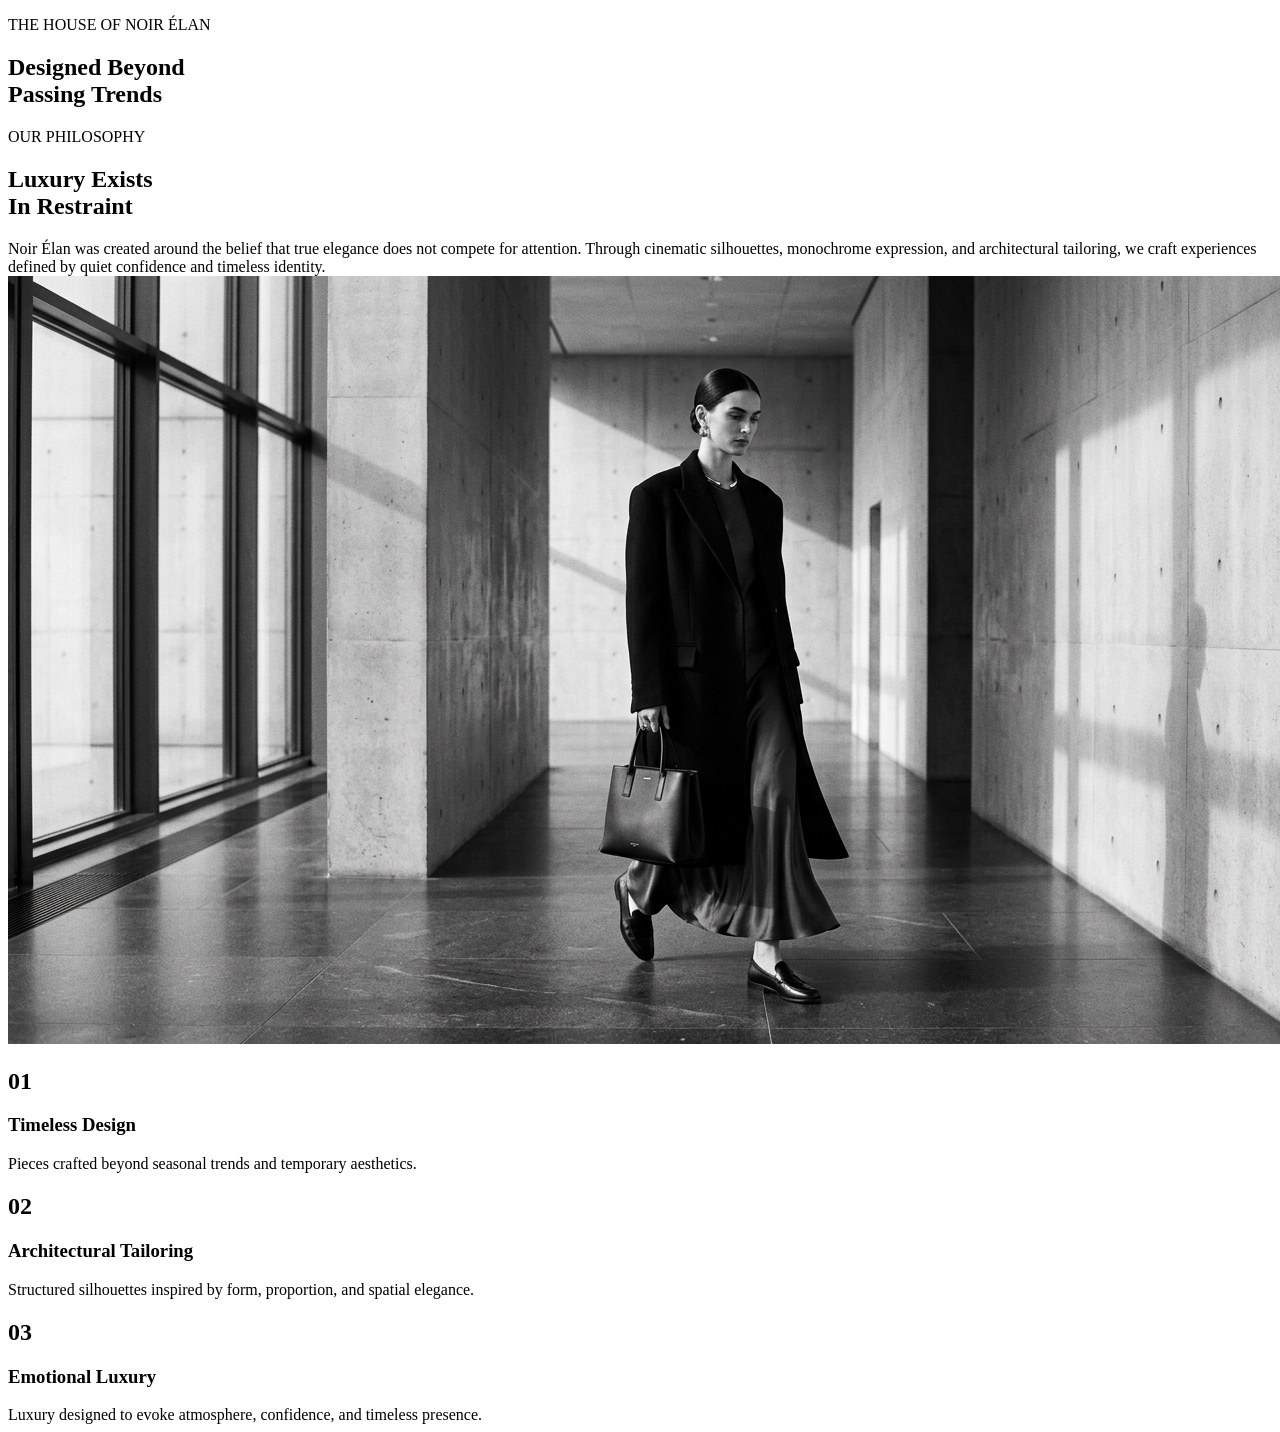
==== about.html @ ab2c8f0b "about.html" ====
<!DOCTYPE html>

<html lang="en">

<head>

<meta charset="UTF-8">

<meta name="viewport"
content="width=device-width, initial-scale=1.0">

<title>
NOIR ÉLAN — About
</title>

<link rel="preconnect"
href="https://fonts.googleapis.com">

<link rel="preconnect"
href="https://fonts.gstatic.com"
crossorigin>

<link href="https://fonts.googleapis.com/css2?family=Cormorant+Garamond:wght@300;400;500;600&family=Inter:wght@300;400;500&display=swap"
rel="stylesheet">

<link rel="stylesheet"
href="about.css">

</head>

<body>

<!-- HERO -->

<section class="about-hero">

    <div class="overlay"></div>

    <div class="hero-content">

        <p>
            THE HOUSE OF NOIR ÉLAN
        </p>

        <h1>

            Designed Beyond <br>
            Passing Trends

        </h1>

    </div>

</section>

<!-- PHILOSOPHY -->

<section class="philosophy">

    <div class="philosophy-left">

        <p>
            OUR PHILOSOPHY
        </p>

        <h2>

            Luxury Exists <br>
            In Restraint

        </h2>

    </div>

    <div class="philosophy-right">

        <span>

            Noir Élan was created around
            the belief that true elegance
            does not compete for attention.

            Through cinematic silhouettes,
            monochrome expression,
            and architectural tailoring,
            we craft experiences defined
            by quiet confidence and
            timeless identity.

        </span>

    </div>

</section>

<!-- IMAGE -->

<section class="about-image">

    <img
    src="images/about-image.jpg">

</section>

<!-- VALUES -->

<section class="values">

    <div class="value">

        <h2>
            01
        </h2>

        <h3>
            Timeless Design
        </h3>

        <span>

            Pieces crafted beyond
            seasonal trends and
            temporary aesthetics.

        </span>

    </div>

    <div class="value">

        <h2>
            02
        </h2>

        <h3>
            Architectural Tailoring
        </h3>

        <span>

            Structured silhouettes inspired
            by form, proportion,
            and spatial elegance.

        </span>

    </div>

    <div class="value">

        <h2>
            03
        </h2>

        <h3>
            Emotional Luxury
        </h3>

        <span>

            Luxury designed to evoke
            atmosphere, confidence,
            and timeless presence.

        </span>

    </div>

</section>

</body>

</html>
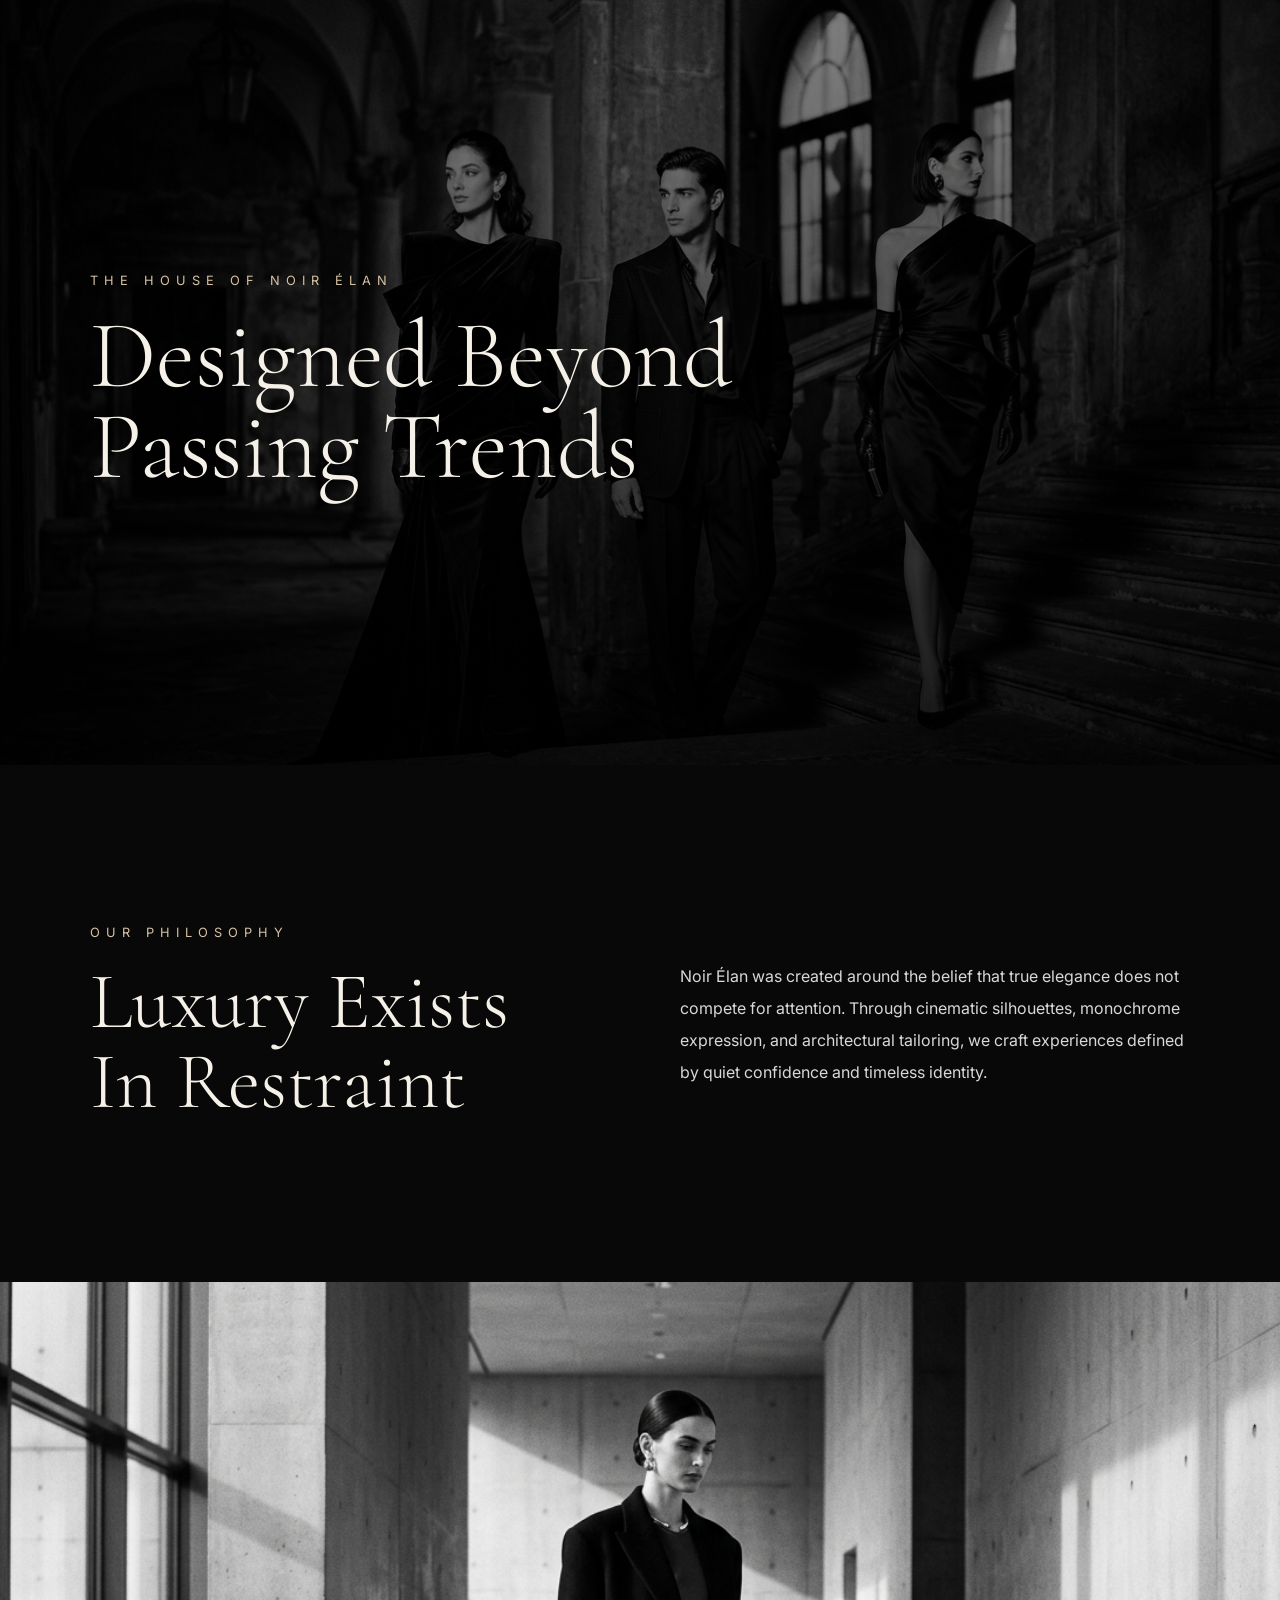
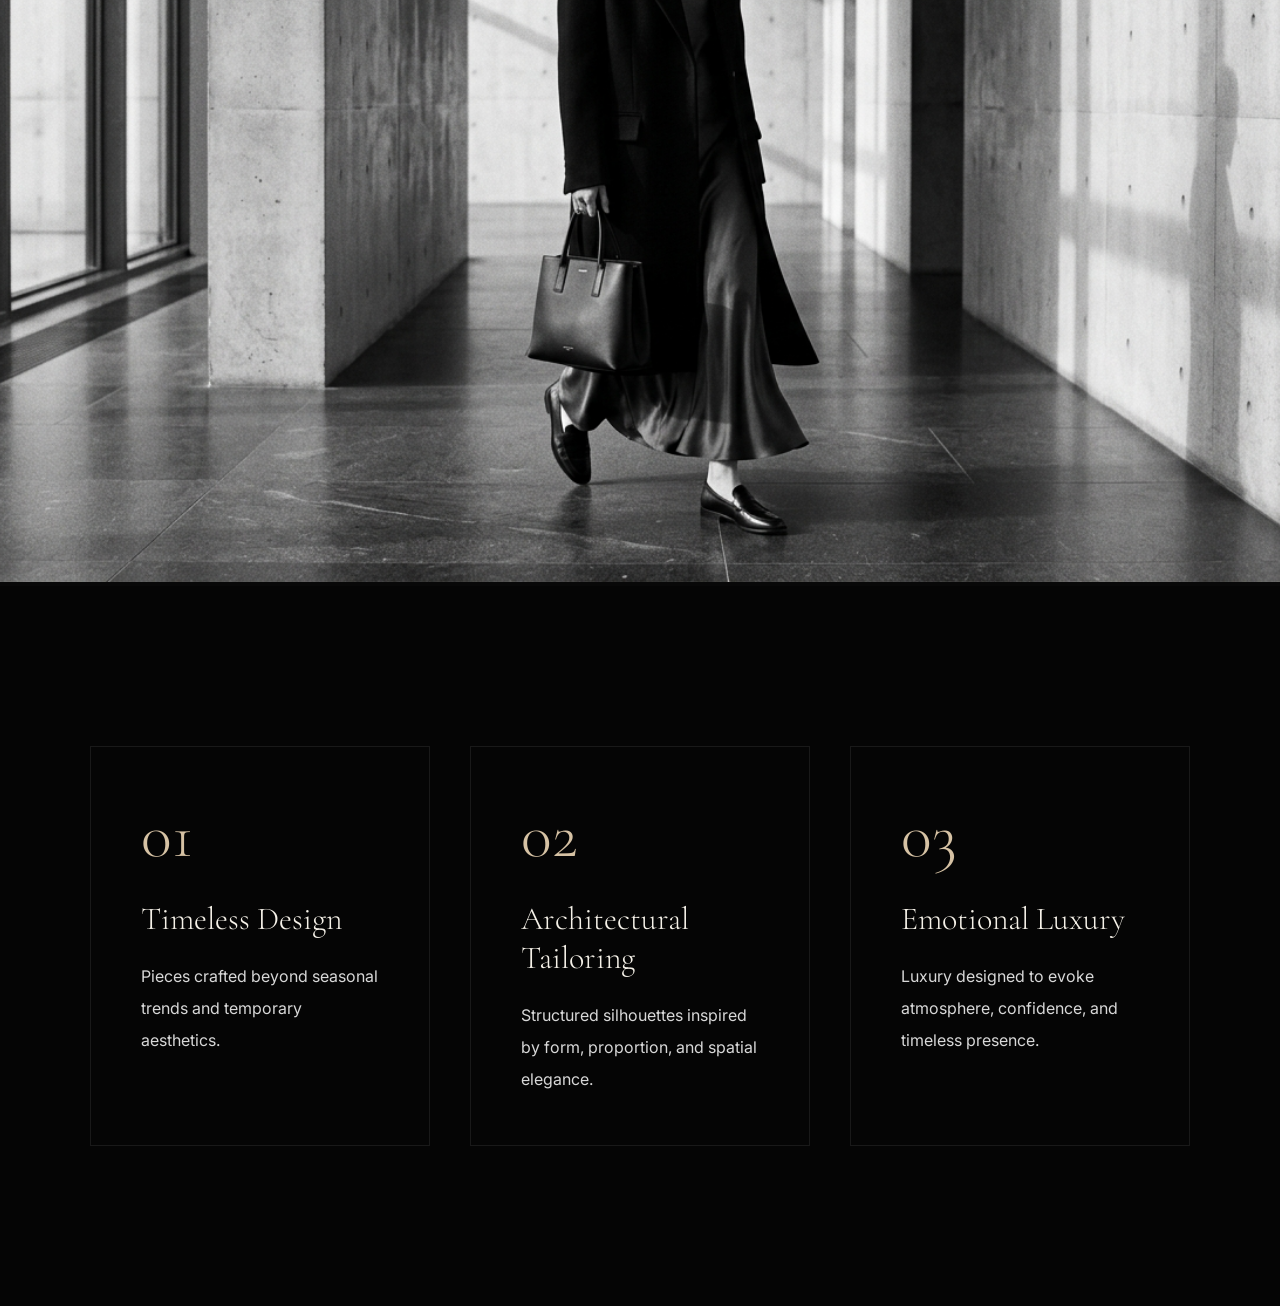
==== commit 43607d6c: "about.html" ====
--- a/about.html
+++ b/about.html
@@ -168,6 +168,8 @@
 
 </section>
 
+<script src="script.js"></script>
+    
 </body>
 
 </html>
--- a/about.css
+++ b/about.css
@@ -0,0 +1,249 @@
+/* RESET */
+
+*{
+    margin:0;
+    padding:0;
+
+    box-sizing:border-box;
+}
+
+/* BODY */
+
+body{
+    background:#050505;
+
+    color:#F5F1E8;
+
+    font-family:'Inter',sans-serif;
+}
+
+/* HERO */
+
+.about-hero{
+    position:relative;
+
+    height:85vh;
+
+    background:
+    url('images/about-hero.jpg');
+
+    background-size:cover;
+    background-position:center;
+
+    display:flex;
+    align-items:center;
+
+    overflow:hidden;
+}
+
+/* OVERLAY */
+
+.overlay{
+    position:absolute;
+
+    inset:0;
+
+    background:
+    linear-gradient(
+        to bottom,
+        rgba(0,0,0,0.45),
+        rgba(0,0,0,0.88)
+    );
+}
+
+/* CONTENT */
+
+.hero-content{
+    position:relative;
+
+    z-index:5;
+
+    padding:0 7%;
+}
+
+/* TEXT */
+
+.hero-content p{
+    color:#D6C2A4;
+
+    letter-spacing:6px;
+
+    margin-bottom:22px;
+
+    font-size:0.8rem;
+}
+
+.hero-content h1{
+    font-family:'Cormorant Garamond',serif;
+
+    font-size:6rem;
+    font-weight:300;
+
+    line-height:0.95;
+}
+
+/* PHILOSOPHY */
+
+.philosophy{
+    padding:160px 7%;
+
+    display:grid;
+
+    grid-template-columns:
+    1fr 1fr;
+
+    gap:80px;
+
+    background:#080808;
+}
+
+/* LEFT */
+
+.philosophy-left p{
+    color:#D6C2A4;
+
+    letter-spacing:6px;
+
+    margin-bottom:22px;
+
+    font-size:0.8rem;
+}
+
+.philosophy-left h2{
+    font-family:'Cormorant Garamond',serif;
+
+    font-size:5rem;
+    font-weight:300;
+
+    line-height:1;
+}
+
+/* RIGHT */
+
+.philosophy-right{
+    display:flex;
+    align-items:center;
+}
+
+.philosophy-right span{
+    color:#D8D8D8;
+
+    line-height:2;
+
+    max-width:520px;
+}
+
+/* IMAGE */
+
+.about-image{
+    background:#080808;
+}
+
+.about-image img{
+    width:100%;
+    height:900px;
+
+    object-fit:cover;
+}
+
+/* VALUES */
+
+.values{
+    padding:160px 7%;
+
+    display:grid;
+
+    grid-template-columns:
+    repeat(3,1fr);
+
+    gap:40px;
+
+    background:#050505;
+}
+
+/* VALUE */
+
+.value{
+    padding:50px;
+
+    border:
+    1px solid rgba(255,255,255,0.08);
+}
+
+/* NUMBER */
+
+.value h2{
+    font-family:'Cormorant Garamond',serif;
+
+    font-size:4rem;
+    font-weight:300;
+
+    color:#D6C2A4;
+
+    margin-bottom:25px;
+}
+
+/* TITLE */
+
+.value h3{
+    font-family:'Cormorant Garamond',serif;
+
+    font-size:2rem;
+    font-weight:300;
+
+    margin-bottom:22px;
+}
+
+/* TEXT */
+
+.value span{
+    color:#D8D8D8;
+
+    line-height:2;
+}
+
+/* MOBILE */
+
+@media(max-width:900px){
+
+    .hero-content h1{
+        font-size:4.5rem;
+    }
+
+    .philosophy{
+        grid-template-columns:1fr;
+    }
+
+    .philosophy-left h2{
+        font-size:4rem;
+    }
+
+    .values{
+        grid-template-columns:1fr;
+    }
+
+}
+
+@media(max-width:600px){
+
+    .hero-content h1{
+        font-size:3.2rem;
+    }
+
+    .philosophy{
+        padding:120px 7%;
+    }
+
+    .philosophy-left h2{
+        font-size:3rem;
+    }
+
+    .about-image img{
+        height:520px;
+    }
+
+    .values{
+        padding:120px 7%;
+    }
+
+}
